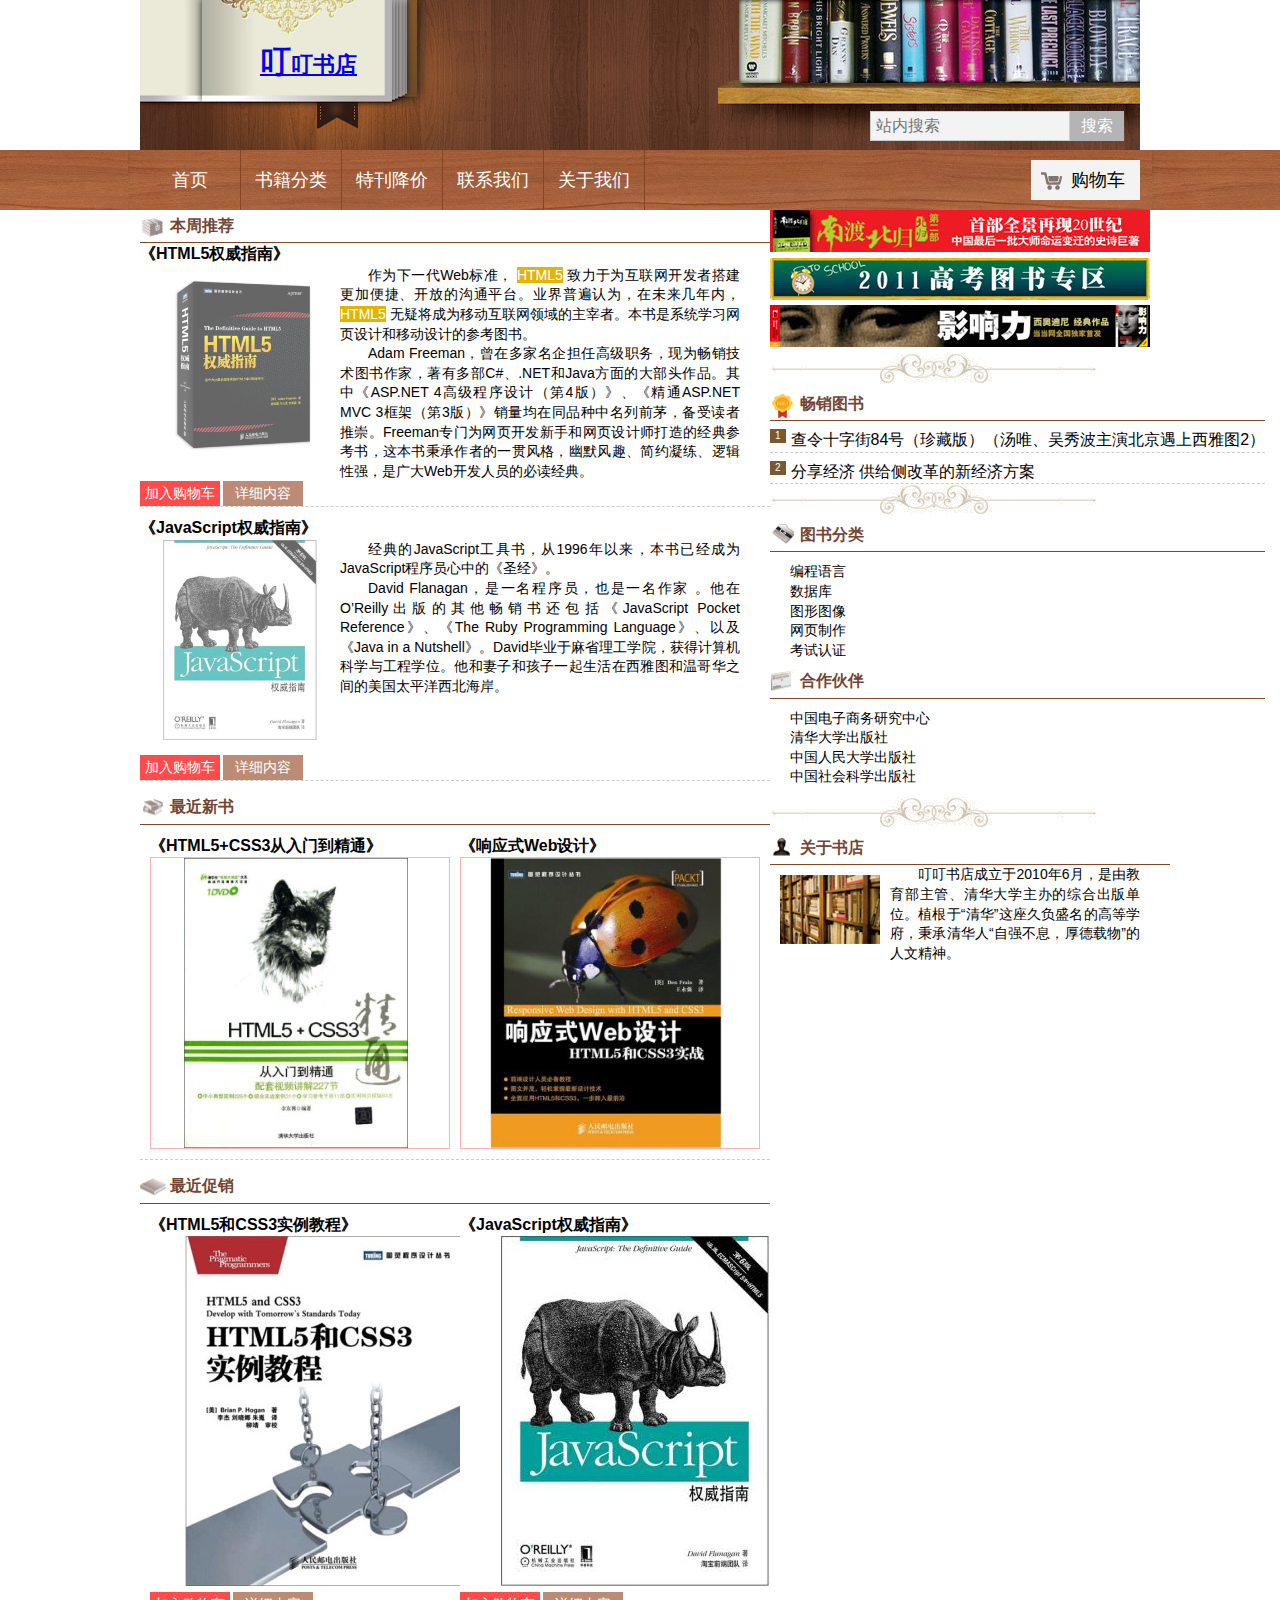
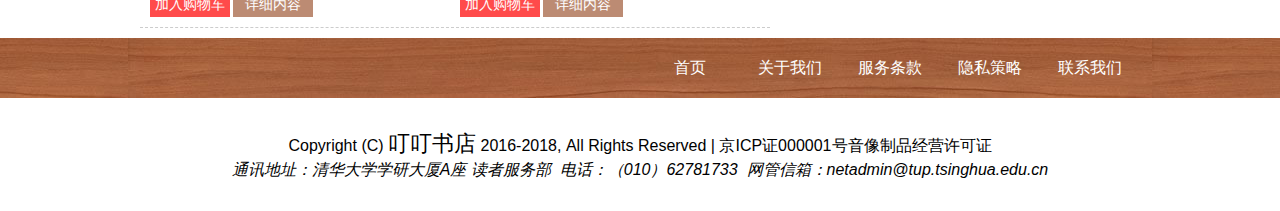
==== hzy_book_store/index.html @ 2f862391 "13章" ====
<!DOCTYPE html>
<html>
<head>
    <meta charset="UTF-8">
    <title>叮叮书店</title>
    <link href="style.css" rel="stylesheet" type="text/css">
    <meta name="author"content="huziyang"/>
    <meta name="keyword" content="书店，叮叮书店，图书"/>
    <meta name="description" content="叮叮书店是网上书店"/>
    <meta name="robots" content="index,follow"/>
</head>
<body>
<!--页眉-->
<div id="header-wrapper">
    <!--网站logo-->
    <header class="container">
        <div id="logo">
            <a href="index.html"><h1>叮叮书店</h1></a>
        </div>
        <div id="search">
            <form action="index.html" method="get">
                <input type="search" placeholder="站内搜索"><input type="submit" value="搜索">
            </form>
        </div>
    </header>
    <!--导航菜单-->
    <div id="nav">
        <nav class="container">
            <ul>
                <li><a href="index.html">首页</a></li><li>
                <a href="category.html">书籍分类</a>
                <ul>
                    <li><a href="#">编程语言</a></li><li>
                    <a href="#">数据库</a></li><li>
                    <a href="#">图形图像</a></li>
                </ul>
            </li><li>
                <a href="specials.html">特刊降价</a></li><li>
                <a href="contact1.html">联系我们</a></li><li>
                <a href="about.html">关于我们</a></li>
            </ul>
            <div id="menu-logo">
                <a href="cart.html">购物车</a>
            </div>
        </nav>
    </div>
</div>
<!--内容-->
<div id="content-wrapper" class="container">
    <!--左边内容区-->
    <article>
        <!--图片切换广告-->
        <div id="adv"></div>
        <!--本周推荐-->
        <section>
            <h2 id="title1">本周推荐</h2>
            <section class="recommend">
                <h3>《HTML5权威指南》</h3>
                <a href="#"><img src="images/prod2.jpg" alt="HTML5权威指南"></a>
                <div class="recommend-content">
                    <p>作为下一代Web标准，
                        <mark>HTML5</mark>
                        致力于为互联网开发者搭建更加便捷、开放的沟通平台。业界普遍认为，在未来几年内，
                        <mark>HTML5</mark>
                        无疑将成为移动互联网领域的主宰者。本书是系统学习网页设计和移动设计的参考图书。
                    </p>
                    <p>Adam Freeman，曾在多家名企担任高级职务，现为畅销技术图书作家，著有多部C#、.NET和Java方面的大部头作品。其中《ASP.NET 4高级程序设计（第4版）》、《精通ASP.NET
                        MVC
                        3框架（第3版）》销量均在同品种中名列前茅，备受读者推崇。Freeman专门为网页开发新手和网页设计师打造的经典参考书，这本书秉承作者的一贯风格，幽默风趣、简约凝练、逻辑性强，是广大Web开发人员的必读经典。</p>
                </div>
                <div class="cartmore"><a class="cart" href="cart.html">加入购物车</a>
                    <a class="more" href="details.html">详细内容</a></div>
            </section>
            <section class="recommend">
                <h3>《JavaScript权威指南》</h3>
                <a href="#"><img src="images/prod3.jpg" alt="JavaScript权威指南"></a>
                <div class="recommend-content"><p>经典的JavaScript工具书，从1996年以来，本书已经成为JavaScript程序员心中的《圣经》。</p>
                    <p>David Flanagan，是一名程序员，也是一名作家 。他在O’Reilly出版的其他畅销书还包括《JavaScript Pocket Reference》、《The Ruby
                        Programming Language》、以及《Java in a
                        Nutshell》。David毕业于麻省理工学院，获得计算机科学与工程学位。他和妻子和孩子一起生活在西雅图和温哥华之间的美国太平洋西北海岸。</p></div>
                <div class="cartmore"><a class="cart" href="cart.html">加入购物车</a>
                    <a class="more" href="details.html">详细内容</a></div>
            </section>
        </section>
        <!--最近新书-->
        <section class="article-section">
            <h2 id="title2">最近新书</h2>
            <section>
                <h3>《HTML5+CSS3从入门到精通》</h3>
                <div class="effect-1">
                    <div class="image-box">
                        <img src="images/prod4.jpg" alt="HTML5+CSS3从入门到精通">
                    </div>
                    <div class="text-desc">
                        <h3>《HTML5+CSS3从入门到精通》</h3>
                        <p>《
                            <mark>HTML5</mark>
                            +CSS3从入门到精通》通过基础知识+中小实例+综合案例的方式，讲述了用
                            <mark>HTML5</mark>
                            +CSS3设计构建网站的必备知识，相对于权威指南、高级程序设计、开发指南同类图书，本书是一本适合快速入手的自学教程。
                        </p>
                        <a class="btn" href="cart.html">加入购物车</a> <a class="btn" href="details.html">详细内容</a>
                    </div>
                </div>
            </section>
            <section>
                <h3>《响应式Web设计》</h3>
                <div class="effect-1">
                    <div class="image-box">
                        <img src="images/prod5.jpg" alt="响应式Web设计">
                    </div>
                    <div class="text-desc">
                        <h3>《响应式Web设计》</h3>
                        <p>《响应式Web设计：
                            <mark>HTML5</mark>
                            和CSS3实战》将当前Web设计中热门的响应式设计技术与
                            <mark>HTML5</mark>
                            和CSS3结合起来，为读者全面深入地讲解了针对各种屏幕大小设计和开发现代网站的各种技术。《响应式Web设计：
                            <mark>HTML5</mark>
                            和CSS3实战》适合各个层次的Web开发和设计人员阅读。
                        </p>
                        <a class="btn" href="cart.html">加入购物车</a> <a class="btn" href="details.html">详细内容</a>
                    </div>
                </div>
            </section>
        </section>
        <!--促销-->
        <section class="article-section">
            <h2 id="title3">最近促销</h2>
            <section>
                <h3>《HTML5和CSS3实例教程》</h3>
                <a href="#"><img class="promotion" src="images/prod1.jpg" alt="HTML5和CSS3实例教程"></a>
                <div><a class="cart" href="cart.html">加入购物车</a>
                    <a class="more" href="details.html">详细内容</a></div>
            </section>
            <section>
                <h3>《JavaScript权威指南》</h3>
                <a href="#"><img class="promotion" src="images/prod3.jpg" alt="JavaScript权威指南"></a>
                <div><a class="cart" href="cart.html">加入购物车</a>
                    <a class="more" href="details.html">详细内容</a></div>
            </section>
        </section>
    </article>
    <!--右边边栏区-->
    <aside>
        <!--广告区-->
        <section id="advert">
            <a href="#"><img src="images/ad1.jpg" alt="广告"></a>
            <a href="#"><img src="images/ad2.jpg" alt="广告"></a>
            <a href="#"><img src="images/ad3.jpg" alt="广告"></a>
        </section>
        <div class="border"><img src="images/border.gif" alt="分隔线" /></div>
        <!--畅销图书-->
        <section id="best-selling">
            <h2 id="title7">畅销图书</h2>
            <ul>
                <li><a class="selling" href="#">查令十字街84号（珍藏版）（汤唯、吴秀波主演北京遇上西雅图2）</a>
                    <div class="curr">
                        <div class="p-img">
                            <a title="查令十字街84号（珍藏版）（汤唯、吴秀波主演北京遇上西雅图2）" href="#">
                                <img width="80" height="80" src="images/selling1.jpg">
                            </a>
                        </div>
                        <div class="p-name">
                            <a title="查令十字街84号（珍藏版）（汤唯、吴秀波主演北京遇上西雅图2）" href="#">查令十字街84号（珍藏版）（汤唯、吴秀波主演北京遇上西雅图2）</a>
                            <strong>￥43.50</strong>
                            <del>￥52.00</del>
                        </div>
                    </div>
                </li>
                <li><a class="selling" href="#">分享经济 供给侧改革的新经济方案</a>
                    <div class="curr">
                        <div class="p-img">
                            <a title="分享经济 供给侧改革的新经济方案" href="#">
                                <img width="80" height="80" src="images/selling2.jpg">
                            </a>
                        </div>
                        <div class="p-name">
                            <a title="分享经济 供给侧改革的新经济方案" href="#">分享经济 供给侧改革的新经济方案</a>
                            <strong>￥43.50</strong>
                            <del>￥52.00</del>
                        </div>
                    </div>
                </li>
            </ul>
        </section>
        <div class="border"><img src="images/border.gif" alt="分隔线" /></div>
        <!--图书分类-->
        <section class="aside-section">
            <h2 id="title4">图书分类</h2>
            <ul>
                <li><a href="category.html">编程语言</a></li>
                <li><a href="category.html">数据库</a></li>
                <li><a href="category.html">图形图像</a></li>
                <li><a href="category.html">网页制作</a></li>
                <li><a href="category.html">考试认证</a></li>
            </ul>
        </section>
        <!--合作伙伴-->
        <section class="aside-section">
            <h2 id="title5">合作伙伴</h2>
            <ul>
                <li><a href="#">中国电子商务研究中心</a></li>
                <li><a href="#">清华大学出版社</a></li>
                <li><a href="#">中国人民大学出版社</a></li>
                <li><a href="#">中国社会科学出版社</a></li>
            </ul>
        </section>
        <div class="border"><img src="images/border.gif" alt="分隔线" /></div>
        <!--关于书店-->
        <section class="about">
            <h2 id="title6">关于书店</h2>
            <img src="images/about.gif" alt="叮叮书店">
            <p>叮叮书店成立于2010年6月，是由教育部主管、清华大学主办的综合出版单位。植根于“清华”这座久负盛名的高等学府，秉承清华人“自强不息，厚德载物”的人文精神。</p>
        </section>
    </aside>
</div>
<!--页脚-->
<div id="footer-wrapper">
    <!--页脚导航-->
    <footer class="container">
        <section>
            <a href="index.html">首页</a> <a href="about.html">关于我们</a> <a href="#">服务条款</a> <a href="#">隐私策略</a> <a href="contact.html">联系我们</a>
        </section>
    </footer>
</div>
<!--版权标志-->
<section id="copyright" class="container">
    Copyright (C) <a href="index.html">叮叮书店</a> 2016-2018, All Rights Reserved | 京ICP证000001号音像制品经营许可证
    <address>通讯地址：清华大学学研大厦A座 读者服务部&nbsp;&nbsp;电话：（010）62781733&nbsp;&nbsp;网管信箱：netadmin@tup.tsinghua.edu.cn</address>
</section>

</body>
</html>
---- hzy_book_store/style.css ----
/*公共*/
*{
    margin: 0;padding: 0;
}
.nodisplay{
    display: none;
}

body{
    with:100%;
    display: flex;
    flex-flow: column nowrap;
    justify-content: flex-start;
    align-items: center;
}
#header-wrapper,#footer-wrapper{
    width:100%;
}


.container{ width: 1000px;margin: 0 auto;}
#header-wrapper{
    width: 100%;
    display: flex;
    flex-flow: column nowrap;
    justify-content: flex-start;
    align-items: center;
}
header {
    display: flex;
    flex-flow: row nowrap;
    justify-content: space-between;
    align-items: flex-start;
    height: 150px;
    background: url("images/header.png") no-repeat 0 0;
}
#search{align-self: flex-end;}
#logo{margin-left: 120px;margin-top: 40px;}
#nav {
    display: flex;
    flex-flow: row nowrap;
    justify-content: center;
    align-items: center;
    height: 60px;
    background: url("images/navbg.jpg") repeat center center;
    width: 100%;
}
/*nav {*/
    /*display: flex;*/
    /*flex-flow: row nowrap;*/
    /*justify-content: space-between;*/
    /*align-items: center;*/
    /*height: 60px;*/
/*}*/
/*#nav ul{*/
    /*display: flex;*/
    /*flex-flow: row nowrap;*/
    /*justify-content: space-between;*/
    /*align-items: center;*/
    /*height: 60px;*/
/*}*/
/*#nav ul li{*/
    /*width: 100px;*/
    /*list-style-type: none;*/
/*}*/
#content-wrapper{
    display: flex;
    flex-flow: row nowrap;
    justify-content: space-between;
    align-items: flex-start;
}
#footer-wrapper {
    display: flex;
    flex-flow: row nowrap;
    justify-content: center;
    align-items: center;
    height: 60px;
    background: url("images/navbg.jpg") repeat center center;
    width: 100%;
}
/*左边内容区*/
.article-section{
    display: flex;
    flex-direction: row;
    flex-wrap: wrap;
    align-items: flex-start;
    border-bottom: #CCC dashed 1px;
    margin-bottom: 10px;
}
.article-section h2{
    width: 600px;
}
.article-section section{
    display: flex;
    flex-direction: column;
    width: 300px;
    margin: 10px 0px 10px 10px;
}

/*本周推荐*/
.recommend{
    display: flex;
    flex-direction: row;
    flex-wrap: wrap;
    align-items: flex-start;
    border-bottom: #CCC dashed 1px;
    margin-bottom: 10px;
}
.recommend h3{
    width: 620px;
}
.recommend img{
    width: 200px;
    height: 200px;
    margin-bottom: 10px;
}
.recommend .recommend-content{
    display: flex;
    flex-direction: column;
    width: 420px;
    box-sizing: border-box;
    padding-right: 20px;
}
/*最近新书*/
.effect-1 img{
    width: 290px;
}
/*关于书店*/
.about{
    display: flex;
    flex-direction: row;
    flex-wrap: wrap;
    align-items: flex-start;
}
.about h2{
    width: 370px;
}
.about img{
    display: flex;
    width: 120px;
    box-sizing: border-box;
    padding: 10px 10px;
}
.about p{
    display: flex;
    width: 250px;
    box-sizing: border-box;
    padding-bottom: 10px;
}

/*页眉*/
header{height: 150px;background-image: url("images/header.png");position: relative;}
/*导航菜单*/
#nav{background-image: url("images/navbg.jpg");height: 60px;}
/*页脚*/
#footer-wrapper{ background-image:url("images/navbg.jpg"); height: 60px;}
footer section{float: right;}
#copyright{color: #000000;text-align:center;font-size: 1.6em; margin: 30px auto;}
/*页脚超连接*/
footer a {display:block;float:left;color:#FFF;text-decoration:none;width:100px;text-align:center;line-height: 60px;font-size: 1.6em;}
#copyright a {text-decoration:none;color:#000;}
#copyright a:hover {text-decoration:none;color:#d78849;}
/*标题*/
h2[id^="title"]{
    color: #734633;
    margin-top: 5px;
    padding-bottom: 5px;
    background-image: url(images/bullet.png);
    background-repeat: no-repeat;
    padding-left: 30px;
    border-bottom: 1px solid #834524;
}
#title1{background-position: 0 -3px;}
#title2{background-position: 0 -38px;}
#title3{background-position: 0 -68px;}
#title4{background-position: 0 -98px;}
#title5{background-position: 0 -128px;}
#title6{background-position: 0 -155px;}
#title7{background-position: 0 -182px;}

/*文本*/
body{ font: 62.5%/1.4 "微软雅黑", Verdana, Arial, Helvetica, sans-serif;}
h1, h2, h3, h4, h5, h6 {font-size:1.6em;}
p, a, span {font-size:1.4em}
p {text-indent:2em;text-align: justify;}
ul{list-style-type: none;}
img{border:none;}
mark{background-color: #e3b503;color: #FFFFFF;}

/*本周推荐*/
.recommend img{opacity: 0.6;}
.recommend img:hover{opacity: 1; transition: 2s;}
/*页眉logo*/
#logo a h1:first-letter{font-size:140%;}
/*购物车菜单*/
#nav nav{position: relative;}
#menu-logo{position: absolute; right:0px;top: 10px;}
#menu-logo a{
    display: inline-block;color: #000000;text-decoration: none;font-size:1.8em;line-height: 40px;text-align: center;padding-left: 40px;padding-right: 15px;
    background-image: url("images/cart.gif");background-repeat: no-repeat;background-position: 10px 12px;background-color: #f3f3f3;
}
#menu-logo a:hover{color:#FF0000;}

/*搜索*/
#search{position:absolute;top:111px;left:730px;text-align:right;}
#search input[type="search"] {
    font-family: "微软雅黑";background: #f3f3f3;border: solid 1px #ccc;
    height: 30px;line-height: 30px;width: 200px;font-size:1.6em;
    padding-left: 5px;display: inline-block;vertical-align: top;
}
#search input[type="submit"] {
    font-family: "微软雅黑";
    background-color: #b4b4b4;color: #fff;border: solid 1px #b4b4b4;
    height: 30px;display: inline-block;font-size:1.6em;
    vertical-align: top;padding: 0 10px;
}

/*本周推荐、最近促销加入购物车、详细内容超连接*/
.cart{text-decoration:none;background: #FF0000; color: #FFFFFF;line-height: 25px;display:inline-block; text-align: center;width: 80px;opacity: 0.7;}
.cart:hover {text-decoration:none;opacity: 1;}
.more{text-decoration:none;background: #a15b39; color: #FFFFFF;line-height: 25px;display:inline-block; text-align: center; width: 80px;opacity: 0.7;}
.more:hover {text-decoration:none;opacity: 1;}
/*图书分类和合作伙伴超连接*/
.aside-section li a {text-decoration:none;color:#000;}
.aside-section a:hover {text-decoration:none;color:#d78849;}
.aside-section ul{margin: 10px 0 10px 20px;}
/*最近新书*/
.effect-1 img{vertical-align: middle; width: 290px;}
.text-desc{position: absolute;left: 0px; top:0px;height: 100%; width: 88%;margin-bottom:25px;padding: 10px 10px 10px 18px; opacity: 0; z-index:-1;}
.effect-1{position: relative; overflow: hidden;border: 1px solid rgba(255, 0, 0, 0.3); perspective: 800px;}
.effect-1:hover .image-box{transform: rotateX(75deg);transition: 1s; transform-origin: center bottom;}
.effect-1:hover .text-desc{opacity: 1;transition: 2s;}
.btn{display: inline-block; padding: 2px 10px; font-size: 14px; color: #fff; border: 1px solid #FF0000; background-color: #FF0000; text-decoration: none; transition: 0.4s;}
.btn:hover{background-color: transparent; color: #FF0000; transition: 0.4s;}
/*畅销图书*/
#best-selling li:before{content: counter(listxh);background: #7b5830;padding: 2px 5px;color: #fff;margin-right: 5px;vertical-align: top;}
#best-selling li{
    counter-increment: listxh;display: inline-block;
    width: 100%;vertical-align: bottom;
    overflow: hidden; white-space: nowrap;
    text-overflow: ellipsis;margin-top: 8px;
    transition:text-shadow 1s linear;
    border-bottom:#CCC dashed 1px;
}
#best-selling .curr .p-img{display: inline-block;}
#best-selling .curr .p-name{display: inline-block; vertical-align: top;}
#best-selling .curr .p-name strong{display: block; color:#FF0000; text-align:left; margin-top: 20px; font-size: 1.4em;}
#best-selling .curr .p-name del{font-size: 1.4em;font-weight: 900;}
#best-selling .curr{display: none;}
#best-selling a{color: #000000;text-decoration: none; font-size: 1.6em;}
#best-selling li:hover{text-shadow: 1px 4px 4px #000;}
#best-selling li:hover .selling{display:none;}
#best-selling li:hover .curr{display:inline-block;}


/*水平导航菜单*/
nav ul li{display: inline-block;}
nav ul a{
    display: inline-block;
    line-height: 60px; width: 100px;text-align: center;
    border-right: solid 1px #834524;
    color: #ffffff;text-decoration: none;font-size:1.8em;
    transition:background 0.5s linear;
}
nav ul a:hover{background-color: #834524;}
/*多级菜单*/
#nav nav ul li{position: relative;}
#nav nav ul ul li{background-image:url("images/navbg.jpg");}
#nav nav ul ul li a{border-left: solid 1px #834524;border-right: solid 1px #834524;border-bottom: solid 1px #834524;}
#nav nav ul ul{visibility: hidden;position: absolute;left:-1px;background-image:url("images/navbg.jpg");}
#nav nav ul li:hover ul{visibility: visible; z-index: 100;}
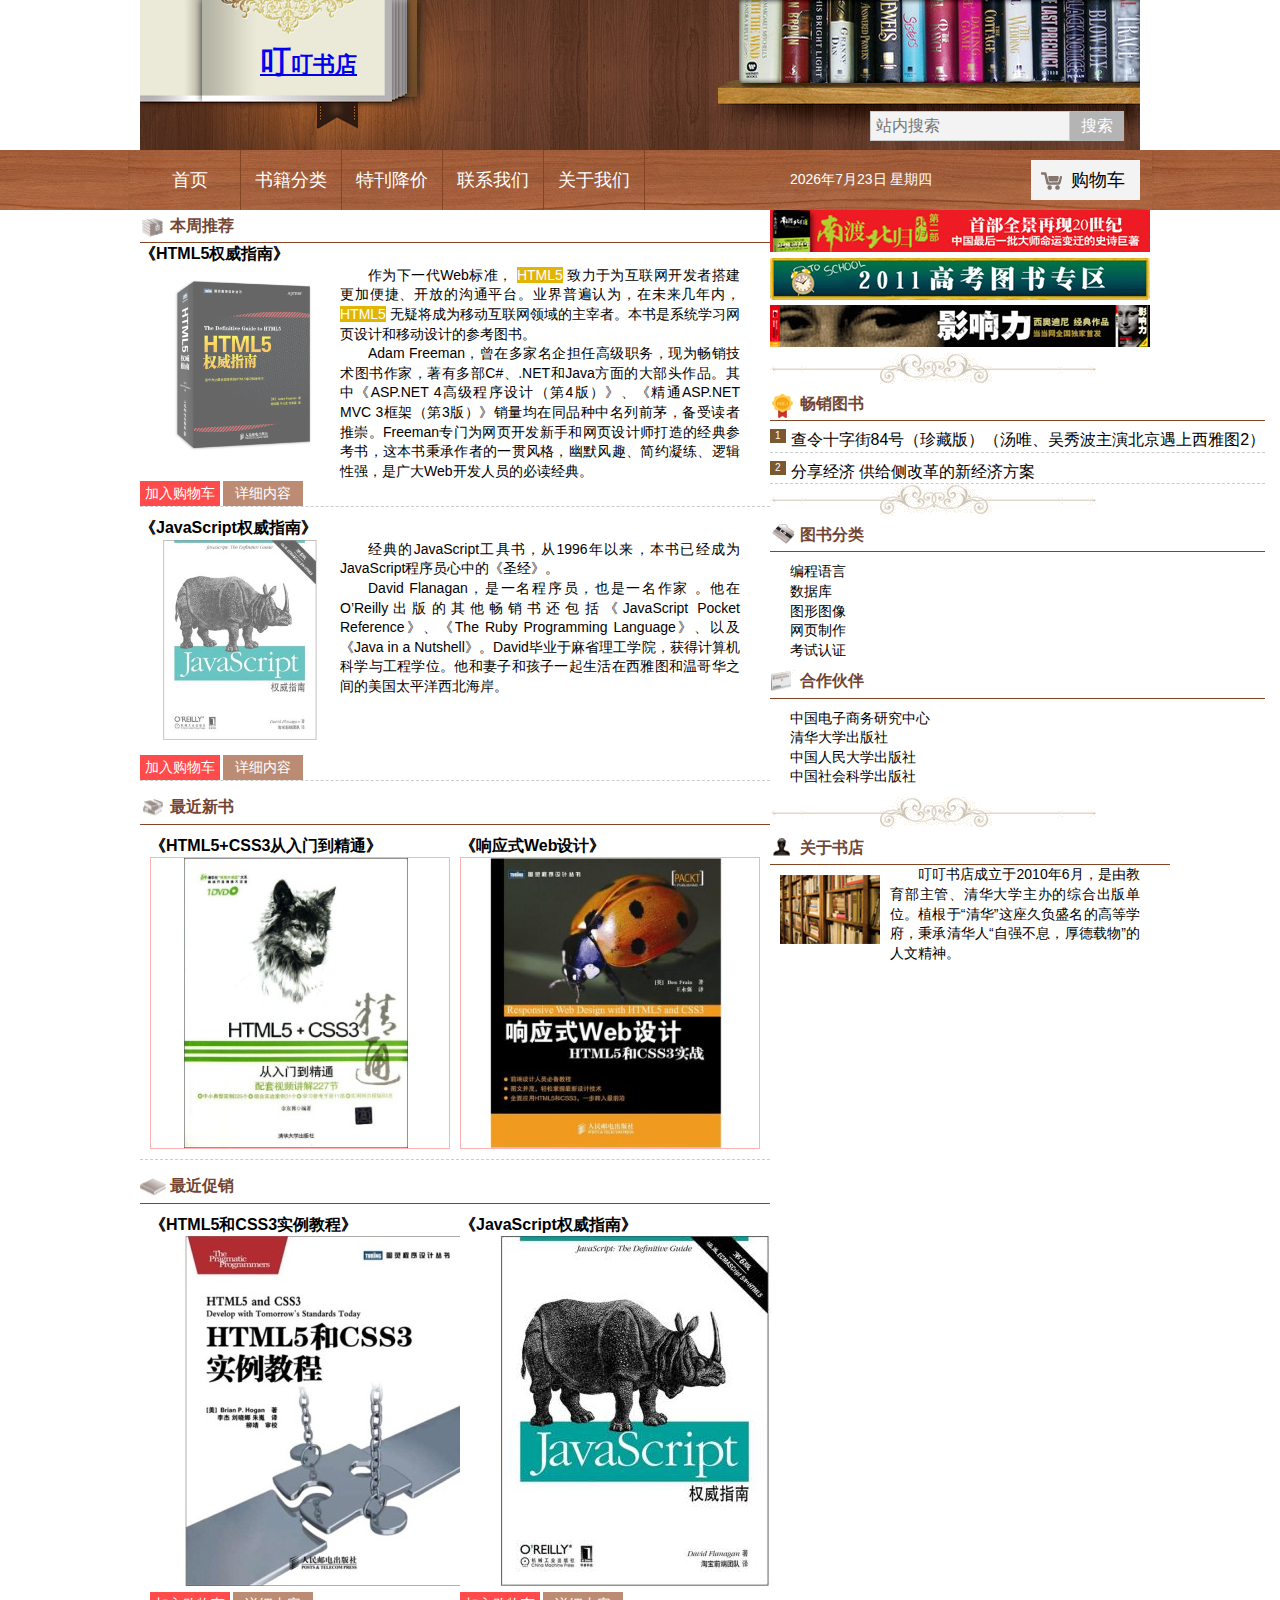
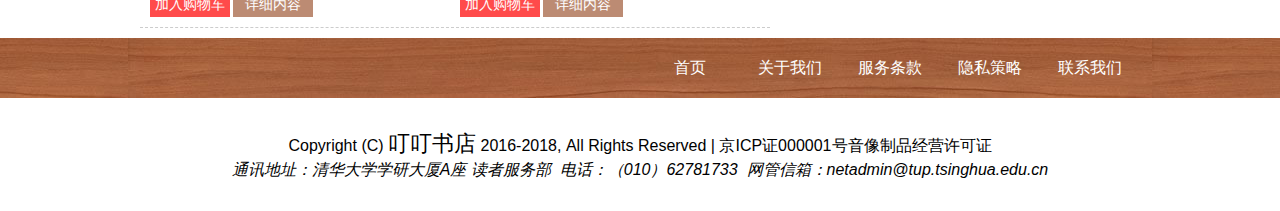
==== commit a2eff036: "加入时间JS" ====
--- a/hzy_book_store/index.html
+++ b/hzy_book_store/index.html
@@ -8,6 +8,8 @@
     <meta name="keyword" content="书店，叮叮书店，图书"/>
     <meta name="description" content="叮叮书店是网上书店"/>
     <meta name="robots" content="index,follow"/>
+    <script type="text/javascript" src="js/main.js"></script>
+
 </head>
 <body>
 <!--页眉-->
@@ -39,8 +41,10 @@
                 <a href="contact1.html">联系我们</a></li><li>
                 <a href="about.html">关于我们</a></li>
             </ul>
+            <div id="displaydate"></div>
+            <div id="displaytime"></div>
             <div id="menu-logo">
-                <a href="cart.html">购物车</a>
+                <a href="cart1.html">购物车</a>
             </div>
         </nav>
     </div>
--- a/hzy_book_store/style.css
+++ b/hzy_book_store/style.css
@@ -228,7 +228,7 @@
 .effect-1 img{vertical-align: middle; width: 290px;}
 .text-desc{position: absolute;left: 0px; top:0px;height: 100%; width: 88%;margin-bottom:25px;padding: 10px 10px 10px 18px; opacity: 0; z-index:-1;}
 .effect-1{position: relative; overflow: hidden;border: 1px solid rgba(255, 0, 0, 0.3); perspective: 800px;}
-.effect-1:hover .image-box{transform: rotateX(75deg);transition: 1s; transform-origin: center bottom;}
+.effect-1:hover .image-box{transform: rotateX(75deg);transition: 1s; transform-origin: 50% 100%;}
 .effect-1:hover .text-desc{opacity: 1;transition: 2s;}
 .btn{display: inline-block; padding: 2px 10px; font-size: 14px; color: #fff; border: 1px solid #FF0000; background-color: #FF0000; text-decoration: none; transition: 0.4s;}
 .btn:hover{background-color: transparent; color: #FF0000; transition: 0.4s;}
@@ -270,3 +270,5 @@
 #nav nav ul ul{visibility: hidden;position: absolute;left:-1px;background-image:url("images/navbg.jpg");}
 #nav nav ul li:hover ul{visibility: visible; z-index: 100;}
 
+#displaydate{position:absolute;top:20px; left:650px;color:#FFF;}
+#displaytime{position:absolute;top:20px; left:810px;color:#FFF;}